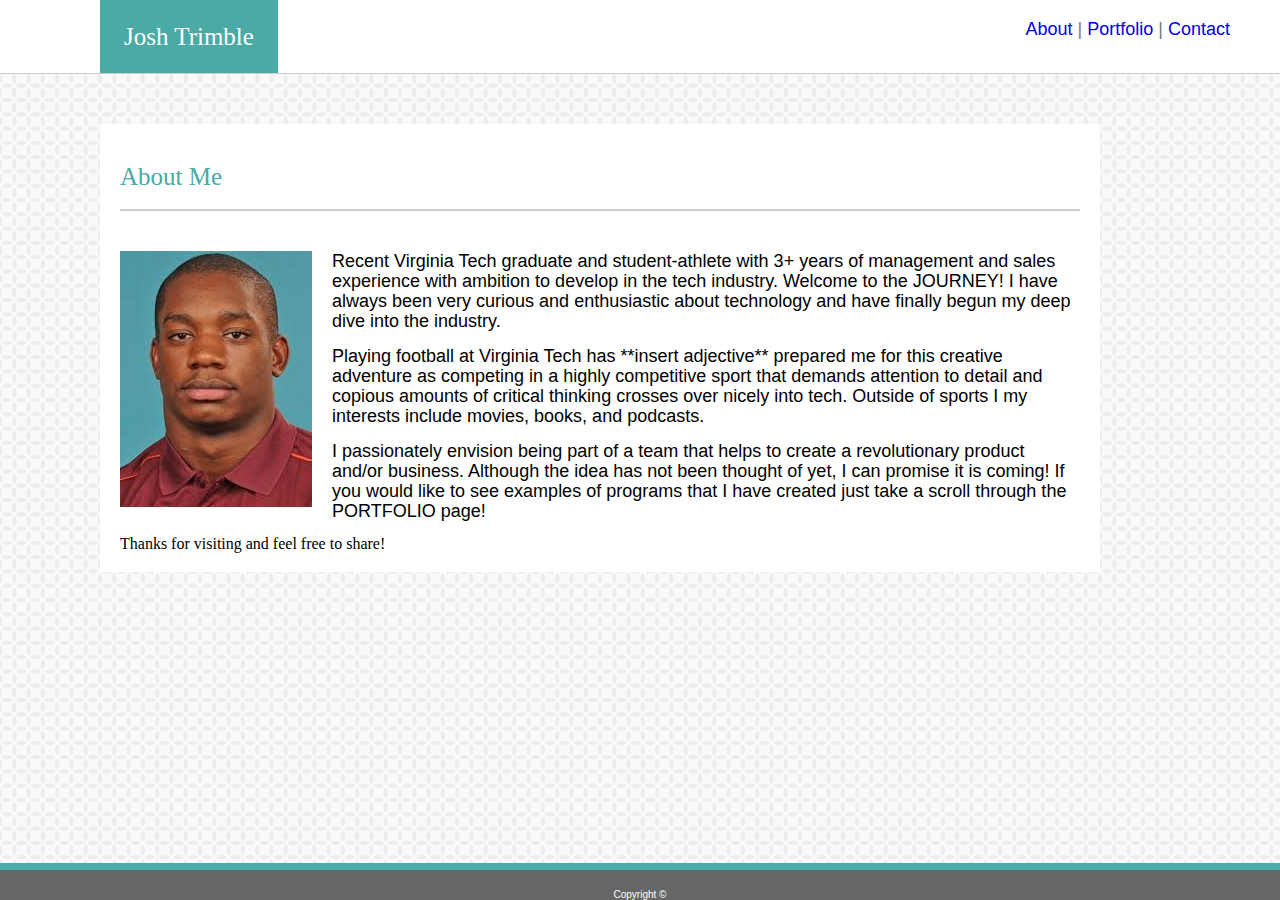
==== index.html @ da49ee47 "revised files" ====
<!DOCTYPE html>
<html lang="en-us">

    <head>
        <meta charset="UTF-8">
        <title>Portfolio</title>
        <link rel="stylesheet" type="text/css" href="assets/css/reset.css">
        <link rel="stylesheet" type="text/css" href="assets/css/style.css">
    </head>

    <body>
        <header>
                <div class="main">
                    <h1 id="name">Josh Trimble</h1>
                    
                    <div id="tabs">
                        <a href="index.html">About</a>  |
                        <a href="portfolio.html">Portfolio</a>  |
                        <a href="contact.html">Contact</a>
                    </div>
                </div> 
        </header>

            <div class="wrapper">
        
               <section id="content">

                    <h2>About Me</h2>
                        
                    <img id="photo" src="assets/images/Trim.png" alt="Josh Trimble">
        
                    <p>Recent Virginia Tech graduate and student-athlete with 3+ years of management and sales experience with ambition to develop in the tech industry. Welcome to the <strong>JOURNEY!</strong> I have always been very curious and enthusiastic about technology and have finally begun my deep dive into the industry. 
        
                    </p>
        
                    <p>Playing football at Virginia Tech has **insert adjective** prepared me for this creative adventure as competing in a highly competitive sport that demands attention to detail and copious amounts of critical thinking crosses over nicely into tech. Outside of sports I my interests include movies, books, and podcasts. 
                    
                    </p>
        
                    <p>I passionately envision being part of a team that helps to create a revolutionary product and/or business. Although the idea has not been thought of yet, I can promise it is coming! If you would like to see examples of programs that I have created just take a scroll through the <em>PORTFOLIO</em> page!
                    
                    </p>
                        
                    <a id="share"><strong>Thanks for visiting and feel free to share!</strong></a> 
                    
                </section>
        
            </div>

            <div>
                <footer id="foot">Copyright &copy</footer>
            </div> 

     </body>

</html>
---- assets/css/style.css ----
body {
    background-image: url("vintage-leaves.png");
    margin: 0 auto 0 auto;
}

header {
    position: hidden;
    clear: both;
    width: 100%;
    height: 73px;
    background-color: #ffffff;
    border-bottom: 1px solid #cccccc;
    overflow: hidden;
}

#name {
    position: absolute;
    left: 0;
    float: left;
    overflow: hidden;
    padding: 24px;
    margin: 0;
    margin-left: 100px;
    font-size: 25px;
    font-family: 'Georgia', Times, Times New Roman, serif;
    color: white;
    background-color: #4aaaa5;
    text-align: center;
    box-sizing: border-box;
}

#tabs a {
    text-decoration: none;
}

#tabs {
    position: absolute;
    right: 0;
    float: right;
    overflow: hidden;
    padding: 20px;
    margin: 0;
    margin-right: 30px;
    font-size: 18px;
    font-family: 'Arial', 'Helvetica Neue', Helvetica, sans-serif;
    color: #777777;
    text-align: center;
}

h2 {
    position: relative;
    width: 960px;
    color: #4aaaa5;
    font-size: 25px;
    font-family: 'Georgia', Times, Times New Roman, serif;;
    border-bottom: solid 2px #cccccc;
    padding-bottom: 20px;
    margin-top: 40px;
    margin-bottom: 40px;
}

.wrapper {
    position: hidden;
    background-color: white;
    width: 960px;
    margin-left: 100px;
    margin-right: 100px;
    margin-top: 50px;
    margin-bottom: 200px;
    padding-right: 20px;
    padding-left: 20px;
    padding-bottom: 20px;
    float: left;
}

#photo {
    float: left;
    padding-right: 20px;
    padding-bottom: 10px;
}

p {
    line-height: 20px;
    font-size: 18px;
    font-family: 'Arial', 'Helvetica Neue', Helvetica, sans-serif;
    margin-bottom: 15px;
}

footer {
    position: hidden;
    overflow: hidden;
    clear: both;
    width: 100%;
    height: 10px;
    padding-top: 20px;
    background-color: #666666;
    border-top: solid 7px #4aaaa5;
    margin-top: -50px;
}

#foot {
    position: fixed;
    bottom: 0;
    text-align: center;
    vertical-align: text-bottom;
    font-size: 10px;
    font-family: 'Arial', 'Helvetica Neue', Helvetica, sans-serif;
    color: white;
}

input[type=text], select {
    width: 100%;
    padding: 12px 20px;
    padding-bottom: 10px;
    margin: 8px 0;
    display: inline-block;
    border: 1px solid #ccc;
    border-radius: 4px;
    box-sizing: border-box;
}

.msg {
    font-size: 18px;
    font-family: 'Arial', 'Helvetica Neue', Helvetica, sans-serif;
}

input[type=submit] {
    width: 15%;
    background-color: #4aaaa5;
    color: white;
    padding: 14px 20px;
    margin: 14 px 0;
    border: none;
    border-radius: 4px;
    cursor: pointer;
}

input[type=submit]:hover {
    background-color: #58c4a0;
}

#msg {
    width: 99.4%;
}

.apps {
    position: relative;
    display: inline-block;
}

.icon1 {
    position: relative;
    float: left;
    margin: 30px;
    height: 300px;
    width: 400px;
    background-image: url(../images/img1.jpg);
    background-position: center;
    background-size: 100%;
}

.icon2 {
    position: relative;
    float: left;
    margin: 30px;
    height: 300px;
    width: 400px;
    background-image: url(../images/img2.jpg);
    background-position: center;
    background-size: 100%;
}

.icon3 {
    position: relative;
    float: left;
    margin: 30px;
    height: 300px;
    width: 400px;
    background-image: url(../images/img3.jpg);
    background-position: center;
    background-size: 100%;
}

.icon4 {
    position: relative;
    float: left;
    margin: 30px;
    height: 300px;
    width: 400px;
    background-image: url(../images/img4.jpg);
    background-position: center;
    background-size: 100%;
}

.icon5 {
    position: relative;
    float: left;
    margin:30px;
    height: 300px;
    width: 400px;
    background-image: url(../images/img5.jpg);
    background-position: center;
    background-size: 100%;
}

.caption {
    position: absolute;
    bottom: 5px;
    width: 100%;
    background-color: #4aaaa5;
    color: white;
    text-align: center;
    font-size: 24px;
    opacity: 0.85;
    font-family: 'Arial', 'Helvetica Neue', Helvetica, sans-serif;
    padding-top: 15px;
    padding-bottom:15px;
    margin-bottom: 20px;
}

.caption:hover {
    background-color: #237773;
    opacity: 1;
}

#tabs a:hover{
    color: #c51111;
}
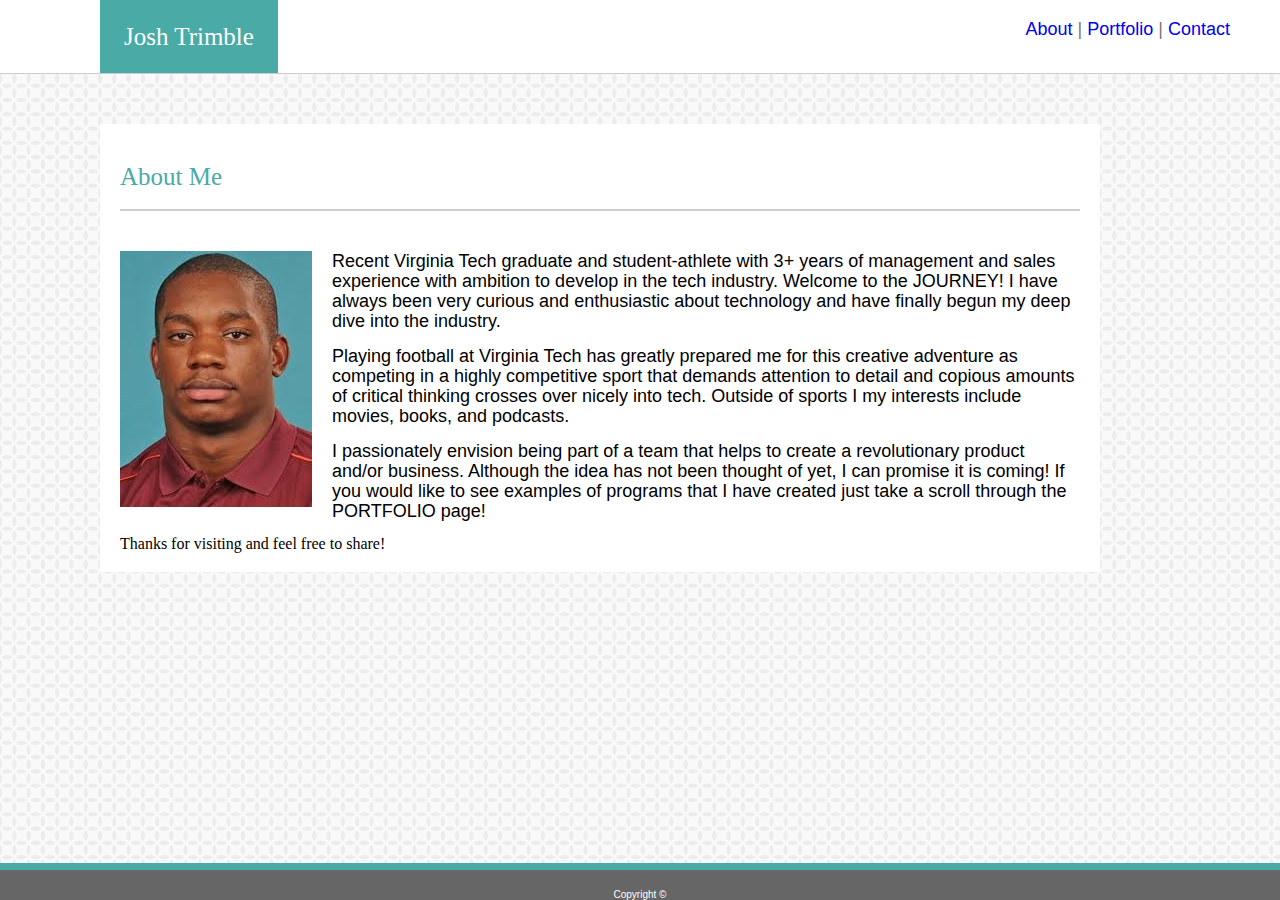
==== commit 71d8a8be: "revised index" ====
--- a/index.html
+++ b/index.html
@@ -33,7 +33,7 @@
         
                     </p>
         
-                    <p>Playing football at Virginia Tech has **insert adjective** prepared me for this creative adventure as competing in a highly competitive sport that demands attention to detail and copious amounts of critical thinking crosses over nicely into tech. Outside of sports I my interests include movies, books, and podcasts. 
+                    <p>Playing football at Virginia Tech has greatly prepared me for this creative adventure as competing in a highly competitive sport that demands attention to detail and copious amounts of critical thinking crosses over nicely into tech. Outside of sports I my interests include movies, books, and podcasts. 
                     
                     </p>
         
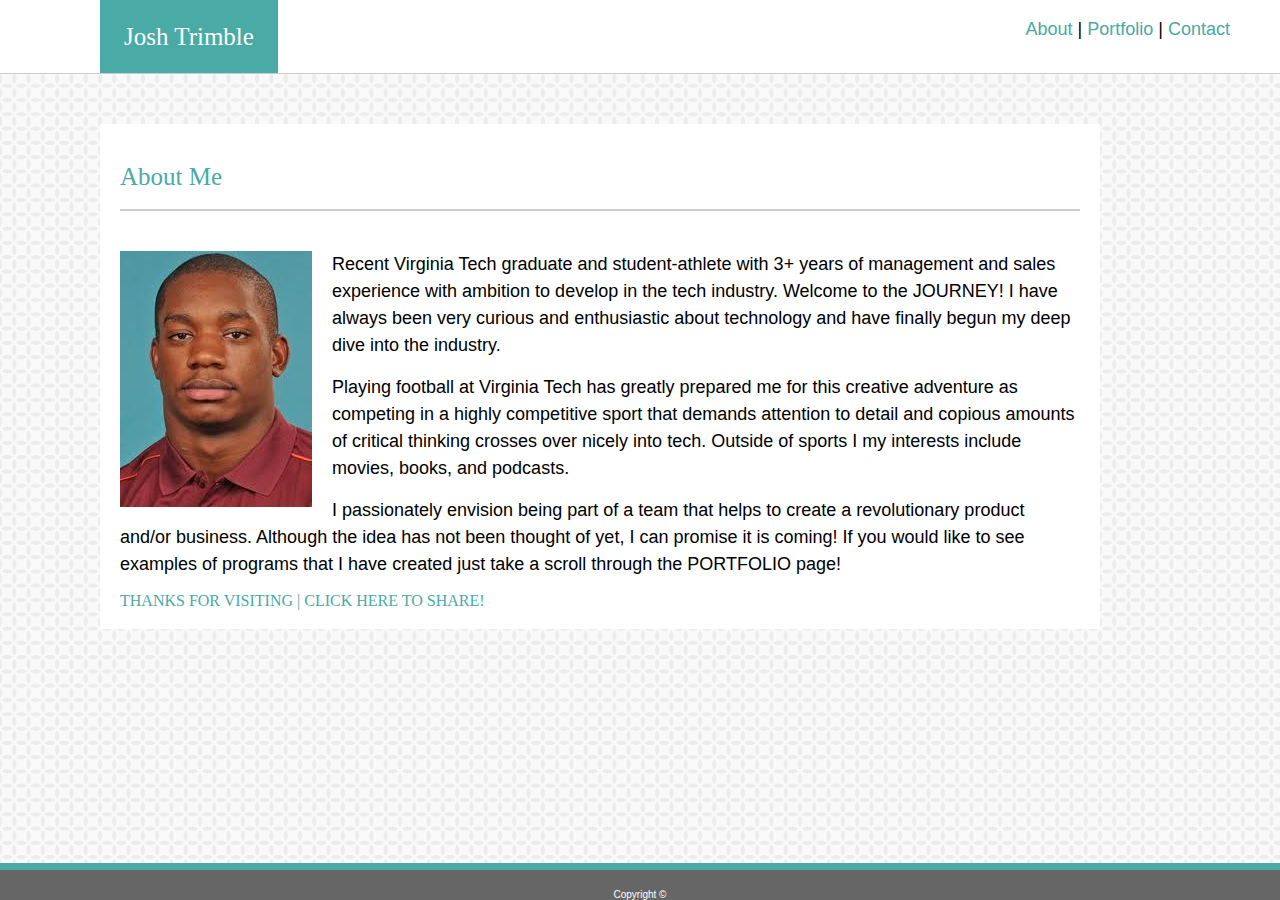
==== commit 82200d69: "revised files" ====
--- a/index.html
+++ b/index.html
@@ -11,8 +11,10 @@
     <body>
         <header>
                 <div class="main">
+                    <!-- HEADER-->
                     <h1 id="name">Josh Trimble</h1>
                     
+                    <!-- NAV BAR-->
                     <div id="tabs">
                         <a href="index.html">About</a>  |
                         <a href="portfolio.html">Portfolio</a>  |
@@ -21,6 +23,7 @@
                 </div> 
         </header>
 
+            <!-- MAIN CONTENT-->
             <div class="wrapper">
         
                <section id="content">
@@ -41,12 +44,13 @@
                     
                     </p>
                         
-                    <a id="share"><strong>Thanks for visiting and feel free to share!</strong></a> 
+                    <a id="share" href=""><strong>THANKS FOR VISITING | CLICK HERE TO SHARE!</strong></a> 
                     
                 </section>
         
             </div>
 
+            <!-- FOOTER-->
             <div>
                 <footer id="foot">Copyright &copy</footer>
             </div> 
--- a/assets/css/style.css
+++ b/assets/css/style.css
@@ -29,8 +29,9 @@
     box-sizing: border-box;
 }
 
-#tabs a {
+a {
     text-decoration: none;
+    color: #4aaaa5;
 }
 
 #tabs {
@@ -43,7 +44,6 @@
     margin-right: 30px;
     font-size: 18px;
     font-family: 'Arial', 'Helvetica Neue', Helvetica, sans-serif;
-    color: #777777;
     text-align: center;
 }
 
@@ -80,7 +80,7 @@
 }
 
 p {
-    line-height: 20px;
+    line-height: 1.5;
     font-size: 18px;
     font-family: 'Arial', 'Helvetica Neue', Helvetica, sans-serif;
     margin-bottom: 15px;
@@ -226,4 +226,8 @@
 #tabs a:hover{
     color: #c51111;
 }
+
+#share:hover{
+    color: #237773;
+}
  
